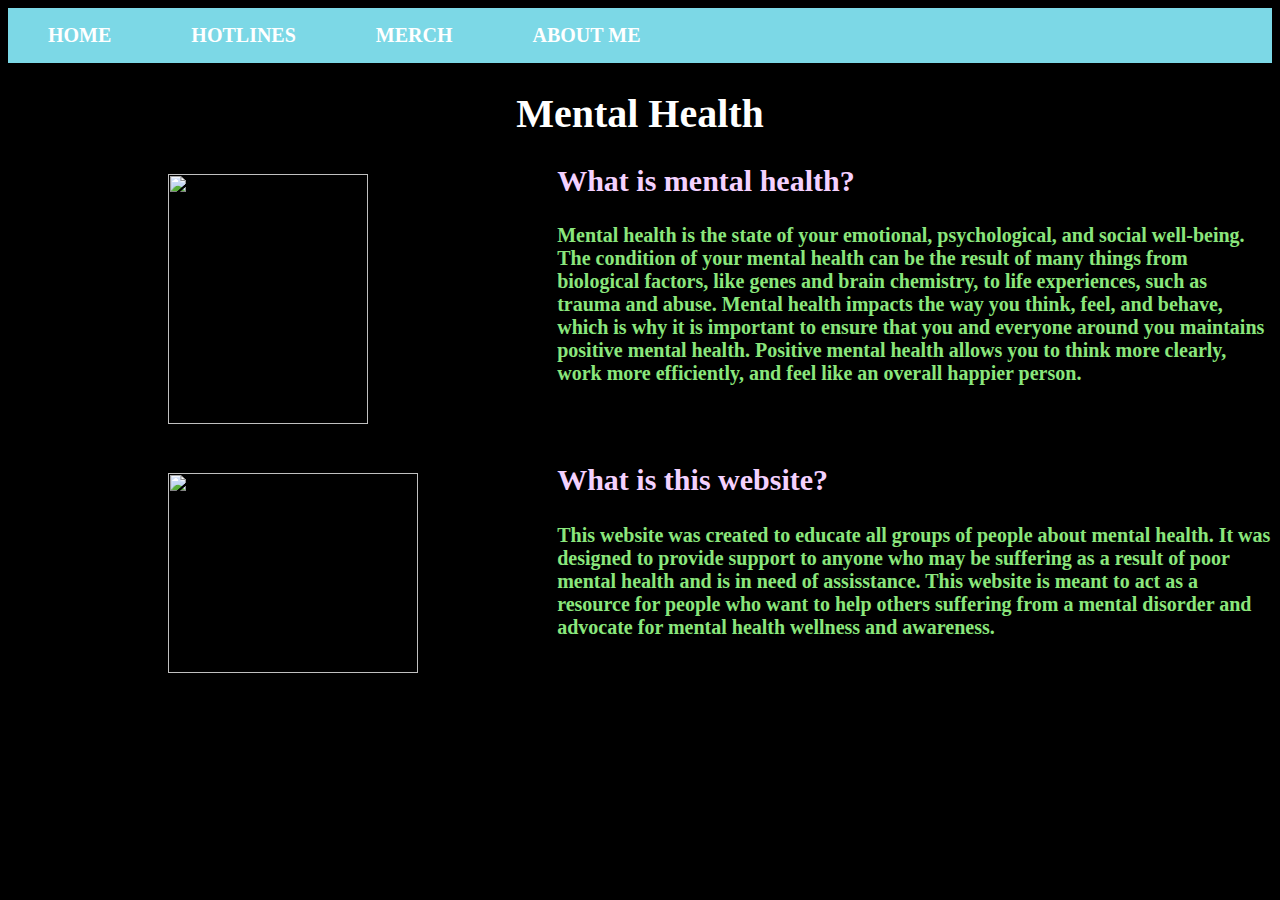
==== index.html @ fda5d3de "Update index.html" ====
<!DOCTYPE html>
<html>
	<head>
    <link rel = "stylesheet" href = "mentalhealthhome.css">
	</head>
	<body>
		<ul>
			<li> <a href = "index.html">HOME</a> </li>
			<li> <a href = "hotline.html"> HOTLINES </a> </li>
			<li> <a href = "mentalhealthmerch.html"> MERCH </a> </li>
			<li> <a href = "finalproject.html"> ABOUT ME </a> </li>
		</ul>
<!-- 		
<img src = "https://i1.wp.com/vanhishikha.com/wp-content/uploads/2019/03/brain-2750415-1.png?fit=1920%2C1454&ssl=1" width="80" height = "40"> -->
    <h1> Mental Health </h1>
  <div class="row">
    <div class="column">
      <img src = "https://www.daemen.edu/sites/default/files/Head%202.png" width="200" height="250">
    </div>
    <div class="2column1">
      <h2 class = "question"> What is mental health? </h2>
      <h4 class = "answer">
        Mental health is the state of your emotional, psychological, and social well-being. The condition of your mental health can be the result of many things from biological factors, like genes and brain chemistry, to life experiences, such as trauma and abuse. Mental health impacts the way you think, feel, and behave, which is why it is important to ensure that you and everyone around you maintains positive mental health. Positive mental health allows you to think more clearly, work more efficiently, and feel like an overall happier person.
      </h4>
    </div>
    </div>

  <div class="row1">
    <div class="column1">
      <img src = "https://www.drugrehab.com/wp-content/themes/dr/images/co-occurring/BrainChart-Disorders.png" width="250" height="200" >
    </div>
    <div class="2column1">
      <h2 class = "question"> What is this website? </h2>
      <h4 class = "answer">
        This website was created to educate all groups of people about mental health. It was designed to provide support to anyone who may be suffering as a result of poor mental health and is in need of assisstance. This website is meant to act as a resource for people who want to help others suffering from a mental disorder and advocate for mental health wellness and awareness. 
      </h4>
    </div>
  </div>
  </body>
</html>

<style>
    body {
    background-color: black;
    font-size: 20px;
    }
</style>
---- mentalhealthhome.css ----
ul {
 list-style-type: none;
 margin: 0;
 padding: 0;
 overflow: hidden;
 background-color: #7cd8e6;
 font-weight: bold;
}

li{
  float: left;
}

li a {
  display: block;
  color: white;
  text-align: center;
  padding: 16px 40px;
  text-decoration: none;
}

li a:hover{
  background-color: #f299cb;
}

h1 {
  color:white;
  text-align: center;
}

.question{
  color:#f4d1ff;
}

.answer{
  color:#8ae67c;
}

.column {
  float: left;
  margin-left:150px;
  width: 30%;
  padding: 10px;
}

.row::after {
  content: "";
  clear: both;
  display: table;
}

.column1 {
  float: left;
  margin-left:150px;
  width: 30%;
  padding: 10px;
}

.row1::after {
  content: "";
  clear: both;
  display: table;
}
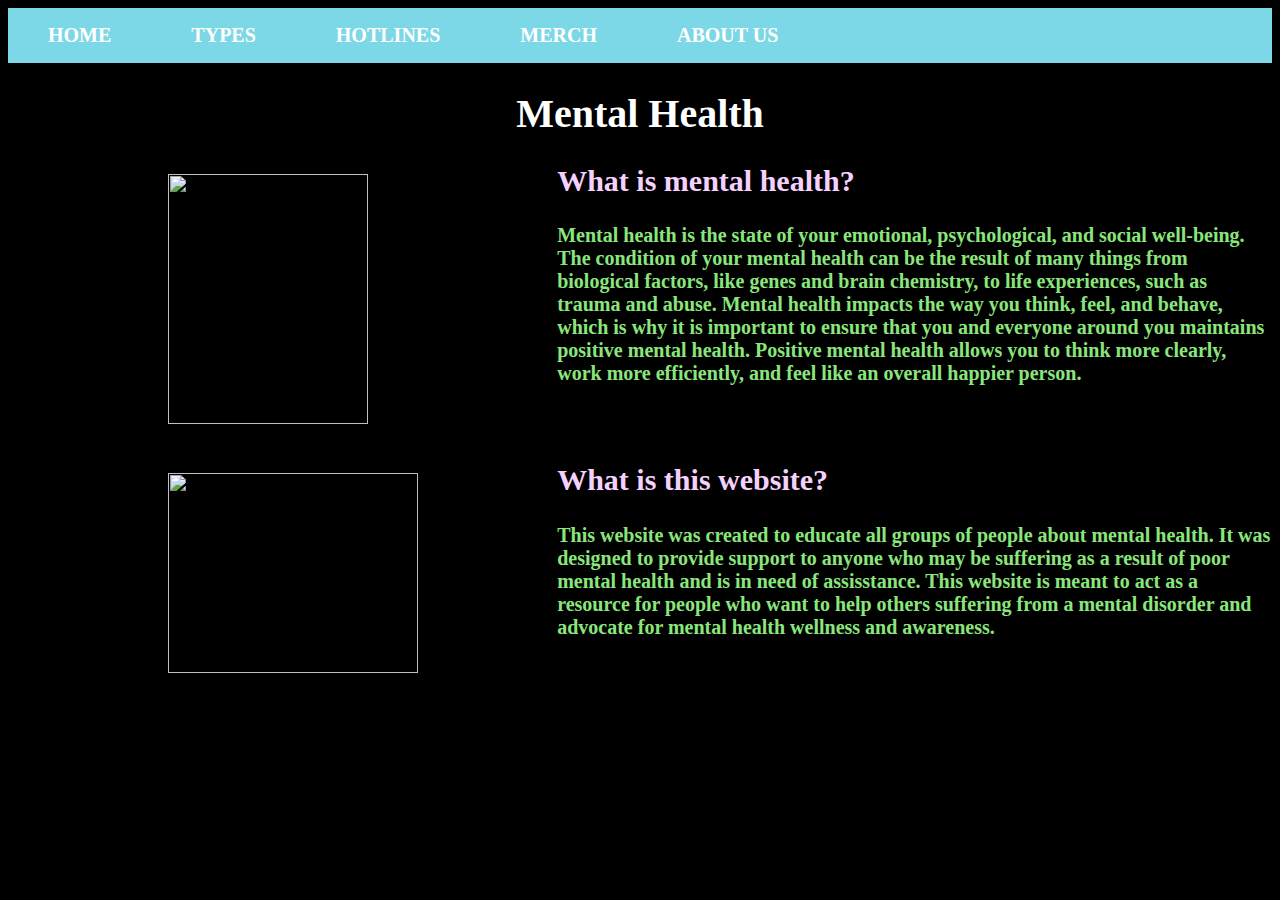
==== commit 4cd26ae7: "Update index.html" ====
--- a/index.html
+++ b/index.html
@@ -5,11 +5,13 @@
 	</head>
 	<body>
 		<ul>
-			<li> <a href = "index.html">HOME</a> </li>
-			<li> <a href = "hotline.html"> HOTLINES </a> </li>
-			<li> <a href = "mentalhealthmerch.html"> MERCH </a> </li>
-			<li> <a href = "finalproject.html"> ABOUT ME </a> </li>
+		<li> <a href = "index.html"> HOME </a> </li>
+   		<li> <a href = "panicdis.html"> TYPES </a> </li>
+		<li> <a href = "hotline.html"> HOTLINES </a> </li>
+		<li> <a href = "mentalhealthmerch.html"> MERCH </a> </li>
+		<li> <a href = "finalproject.html"> ABOUT US </a> </li>
 		</ul>
+
 <!-- 		
 <img src = "https://i1.wp.com/vanhishikha.com/wp-content/uploads/2019/03/brain-2750415-1.png?fit=1920%2C1454&ssl=1" width="80" height = "40"> -->
     <h1> Mental Health </h1>
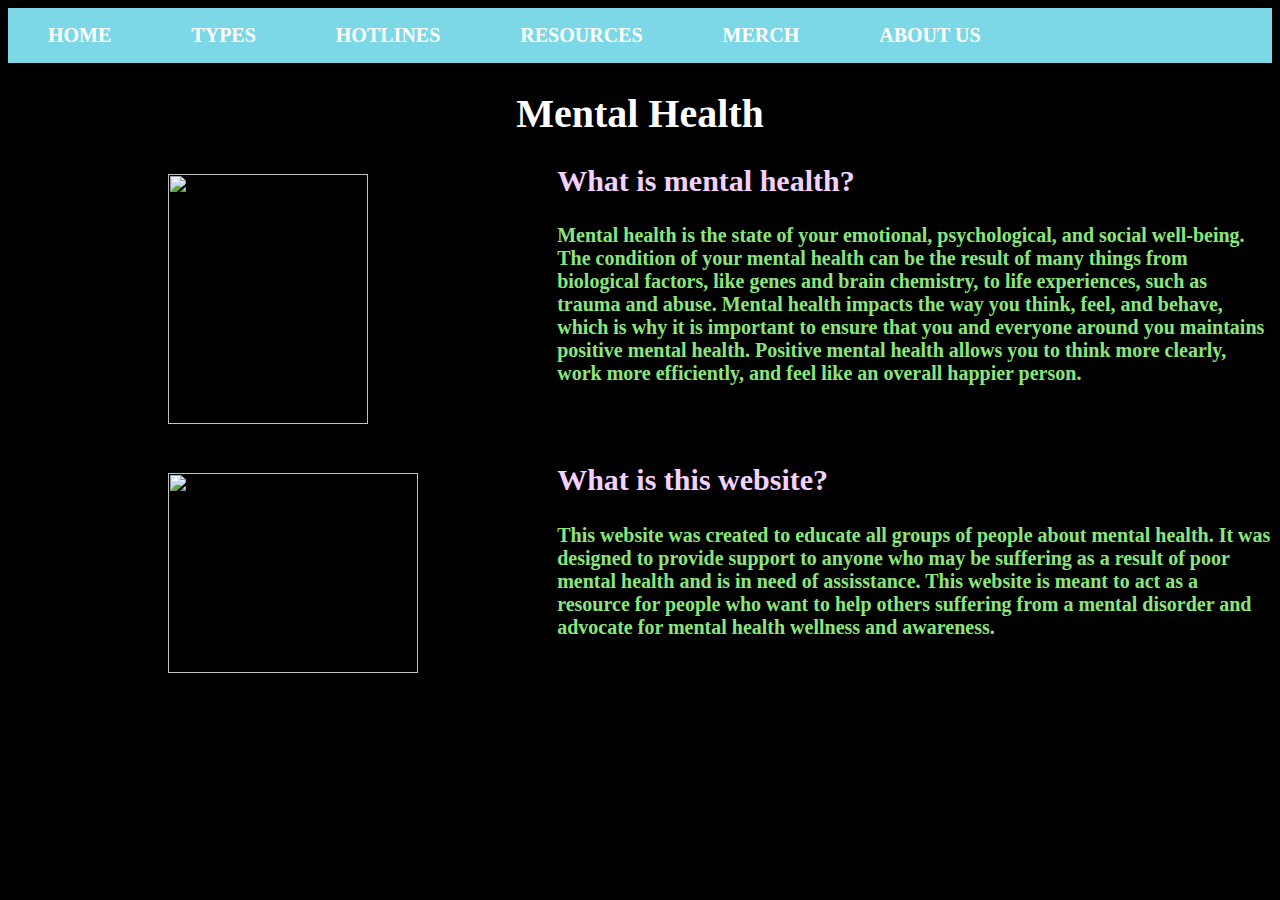
==== commit c23322ab: "Update index.html" ====
--- a/index.html
+++ b/index.html
@@ -5,12 +5,14 @@
 	</head>
 	<body>
 		<ul>
-		<li> <a href = "index.html"> HOME </a> </li>
-   		<li> <a href = "panicdis.html"> TYPES </a> </li>
-		<li> <a href = "hotline.html"> HOTLINES </a> </li>
-		<li> <a href = "mentalhealthmerch.html"> MERCH </a> </li>
-		<li> <a href = "finalproject.html"> ABOUT US </a> </li>
+		 <li> <a href = "index.html"> HOME </a> </li>
+   		 <li> <a href = "panicdis.html"> TYPES </a> </li>
+		 <li> <a href = "hotline.html"> HOTLINES </a> </li>
+      		 <li> <a href = "mresources.html"> RESOURCES </a> </li>
+		 <li> <a href = "mentalhealthmerch.html"> MERCH </a> </li>
+		 <li> <a href = "finalproject.html"> ABOUT US </a> </li>
 		</ul>
+		
 
 <!-- 		
 <img src = "https://i1.wp.com/vanhishikha.com/wp-content/uploads/2019/03/brain-2750415-1.png?fit=1920%2C1454&ssl=1" width="80" height = "40"> -->
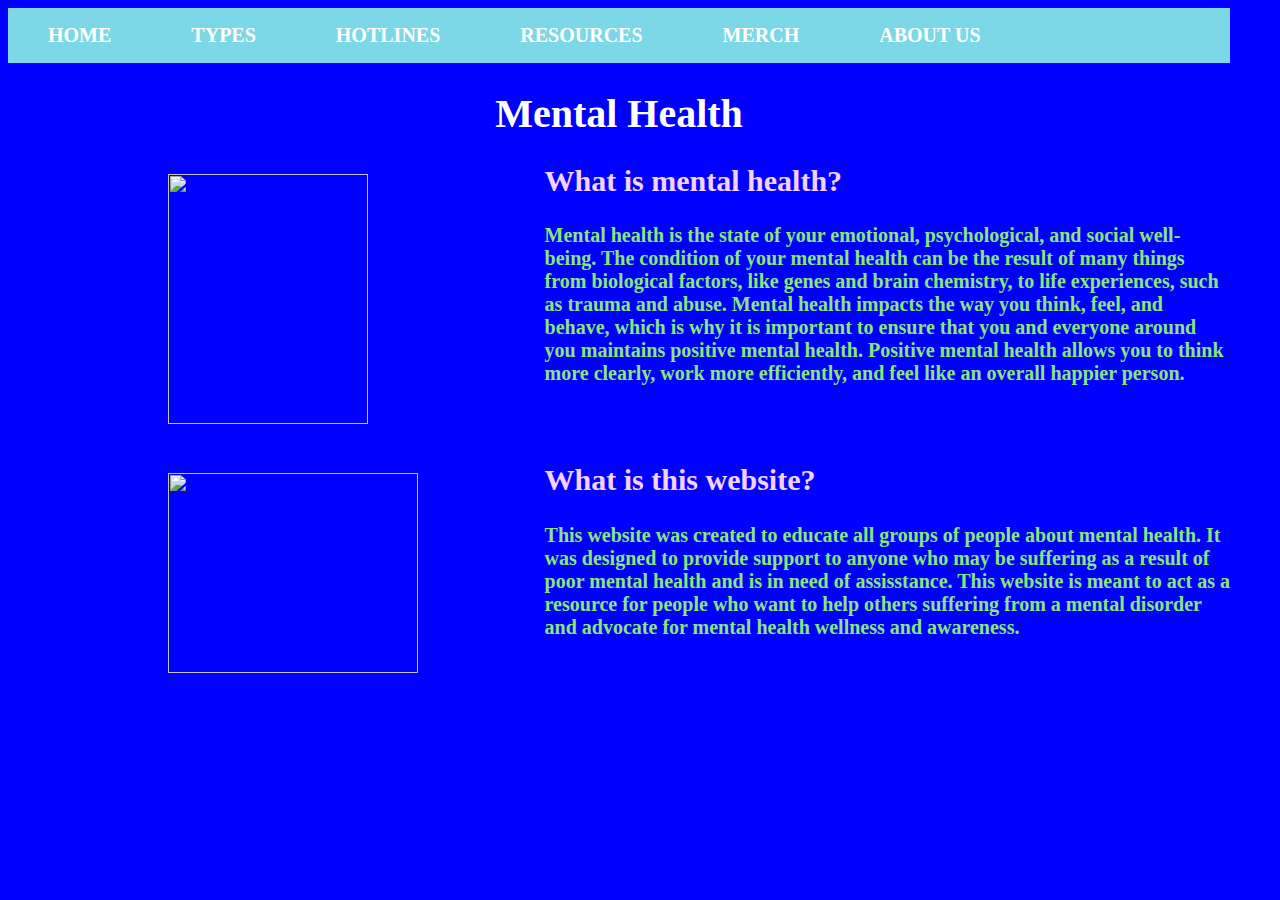
==== commit d9c70b74: "Update index.html" ====
--- a/index.html
+++ b/index.html
@@ -8,7 +8,7 @@
 		 <li> <a href = "index.html"> HOME </a> </li>
    		 <li> <a href = "panicdis.html"> TYPES </a> </li>
 		 <li> <a href = "hotline.html"> HOTLINES </a> </li>
-      		 <li> <a href = "mresources.html"> RESOURCES </a> </li>
+      		 <li> <a href = "resources.html"> RESOURCES </a> </li>
 		 <li> <a href = "mentalhealthmerch.html"> MERCH </a> </li>
 		 <li> <a href = "finalproject.html"> ABOUT US </a> </li>
 		</ul>
@@ -45,7 +45,8 @@
 
 <style>
     body {
-    background-color: black;
+    background-color: blue;
     font-size: 20px;
+    margin-right: 50px;
     }
 </style>
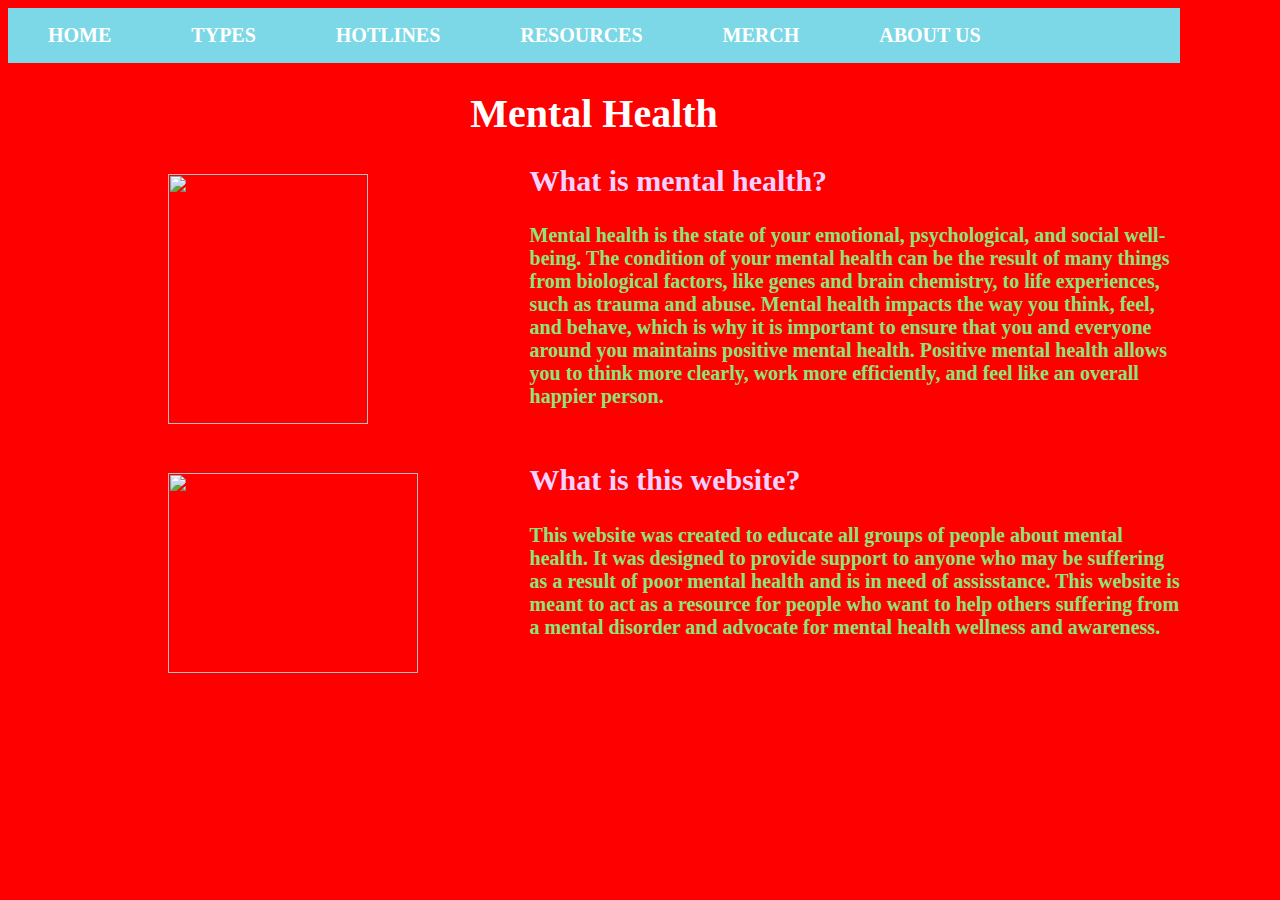
==== commit 87ac7961: "Update index.html" ====
--- a/index.html
+++ b/index.html
@@ -45,8 +45,8 @@
 
 <style>
     body {
-    background-color: blue;
+    background-color: red;
     font-size: 20px;
-    margin-right: 50px;
+    margin-right: 100px;
     }
 </style>
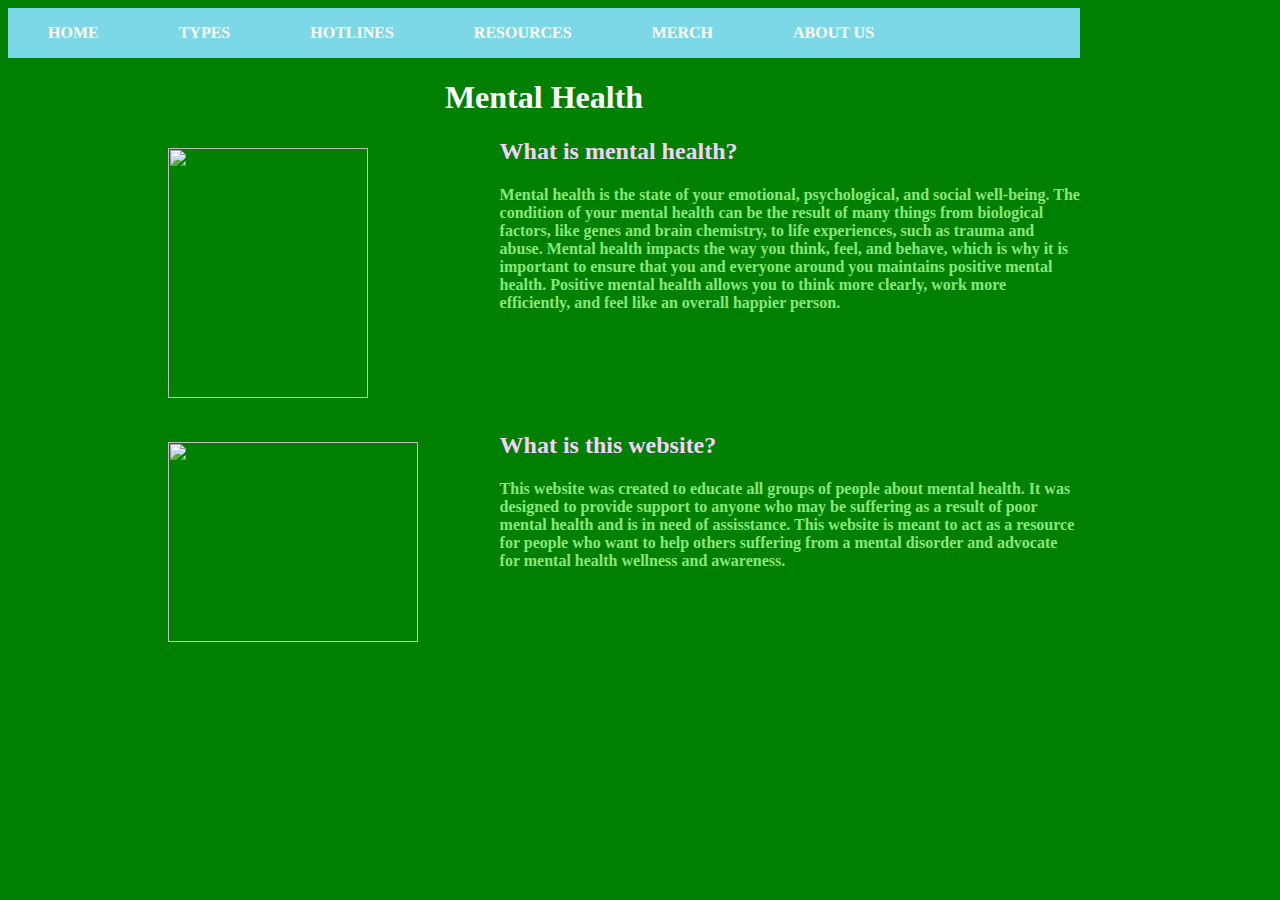
==== commit a7425beb: "Update index.html" ====
--- a/index.html
+++ b/index.html
@@ -45,8 +45,7 @@
 
 <style>
     body {
-    background-color: red;
-    font-size: 20px;
-    margin-right: 100px;
+    background-color: green;
+    margin-right: 200px;
     }
 </style>
--- a/mentalhealthhome.css
+++ b/mentalhealthhome.css
@@ -21,6 +21,10 @@
 
 li a:hover{
   background-color: #f299cb;
+}
+
+body {
+ font-family: Georgia, serif;
 }
 
 h1 {
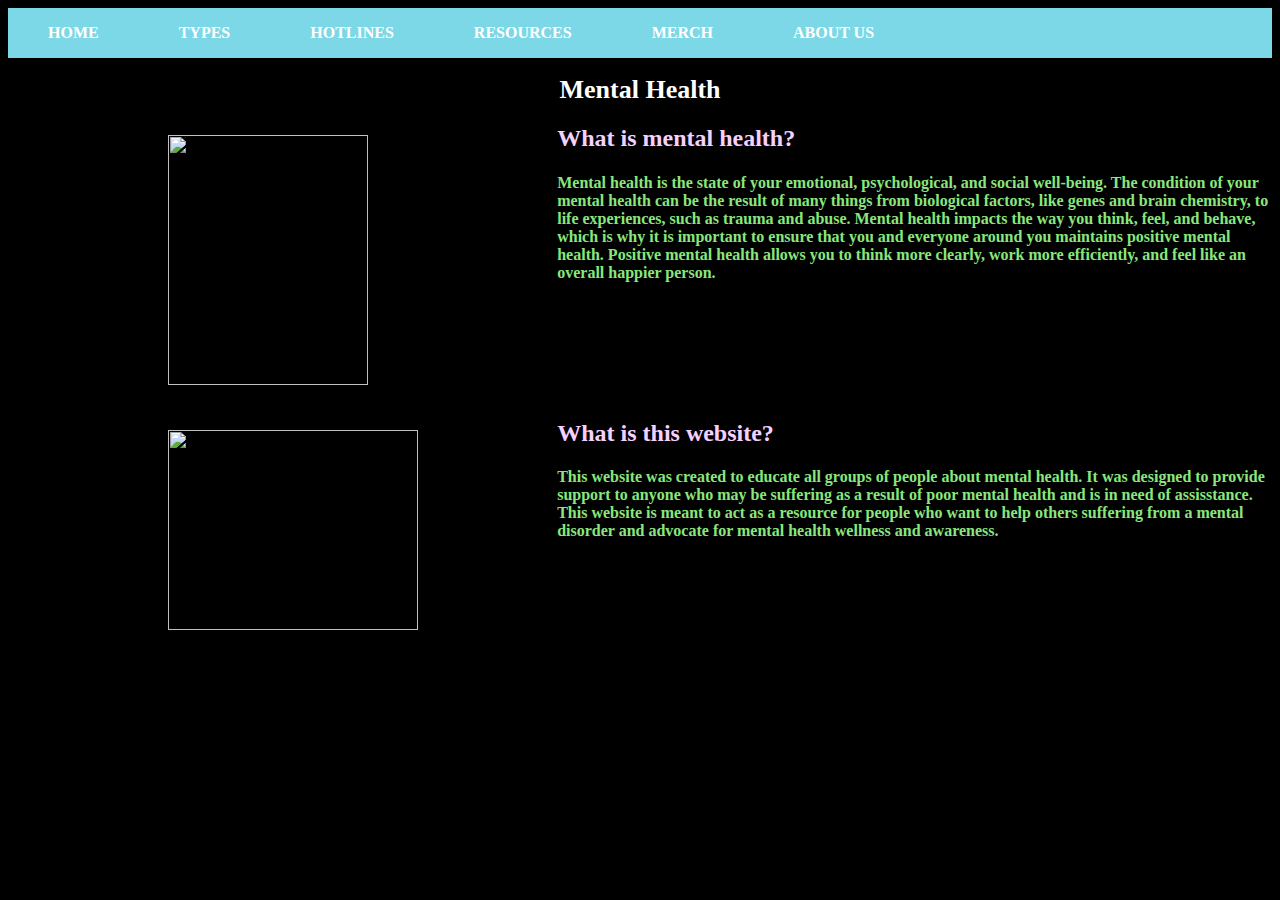
==== commit 06593bf5: "Update index.html" ====
--- a/index.html
+++ b/index.html
@@ -45,7 +45,6 @@
 
 <style>
     body {
-    background-color: green;
-    margin-right: 200px;
+    background-color: black;
     }
 </style>
--- a/mentalhealthhome.css
+++ b/mentalhealthhome.css
@@ -30,6 +30,7 @@
 h1 {
   color:white;
   text-align: center;
+  font-size: 26px;
 }
 
 .question{
@@ -45,6 +46,7 @@
   margin-left:150px;
   width: 30%;
   padding: 10px;
+  font-size: 20px;
 }
 
 .row::after {
@@ -58,6 +60,7 @@
   margin-left:150px;
   width: 30%;
   padding: 10px;
+  font-size: 20px;
 }
 
 .row1::after {
